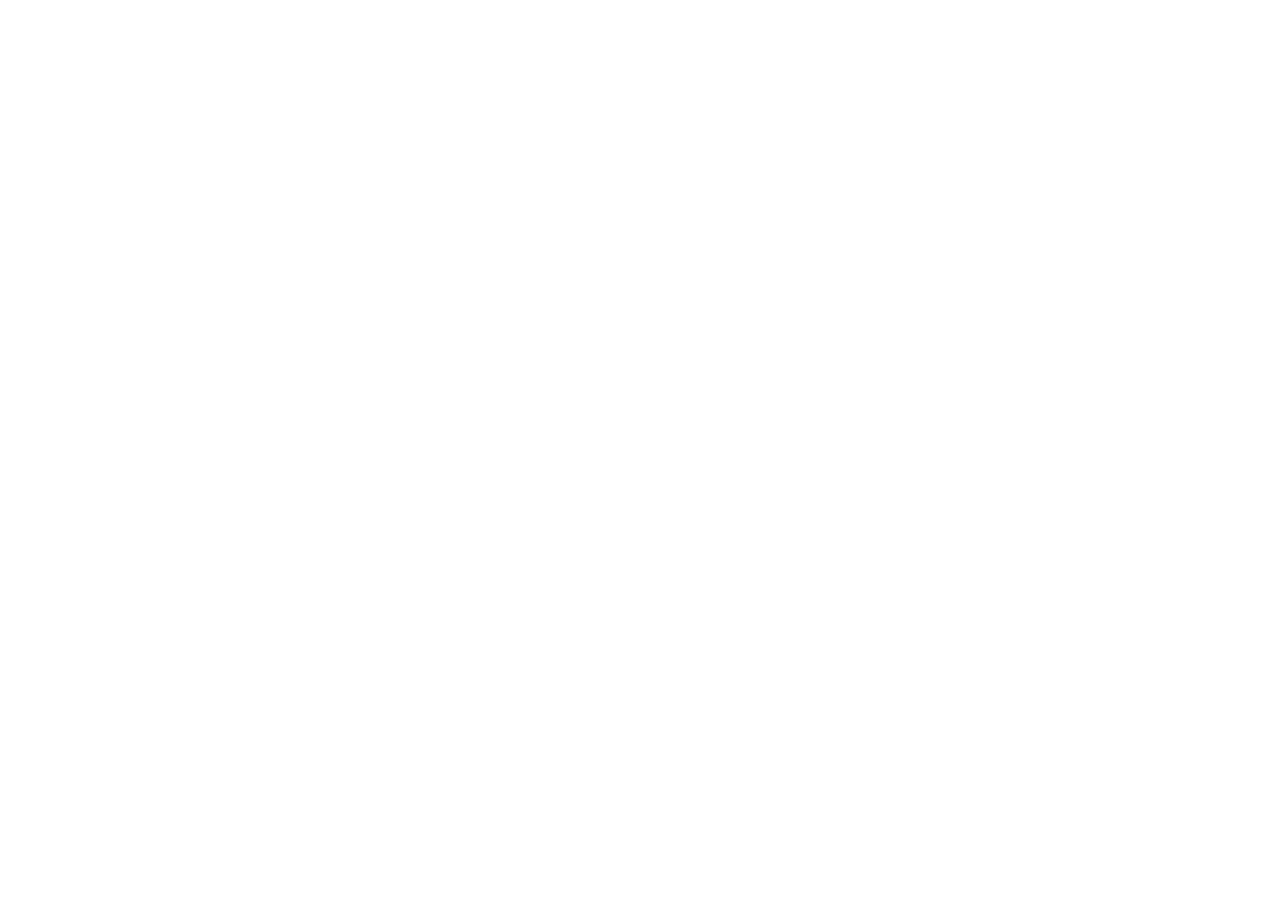
==== legacy-responsive-web-design/survey-form/index.html @ fd8c12ad "add Survey Form" ====
<!DOCTYPE html>
<html lang="en">
  <head>
    <meta charset="UTF-8" />
    <meta http-equiv="X-UA-Compatible" content="IE=edge" />
    <meta name="viewport" content="width=device-width, initial-scale=1.0" />
    <title>Survey Form</title>
  </head>
  <body>
    <script src="https://cdn.freecodecamp.org/testable-projects-fcc/v1/bundle.js"></script>
  </body>
</html>
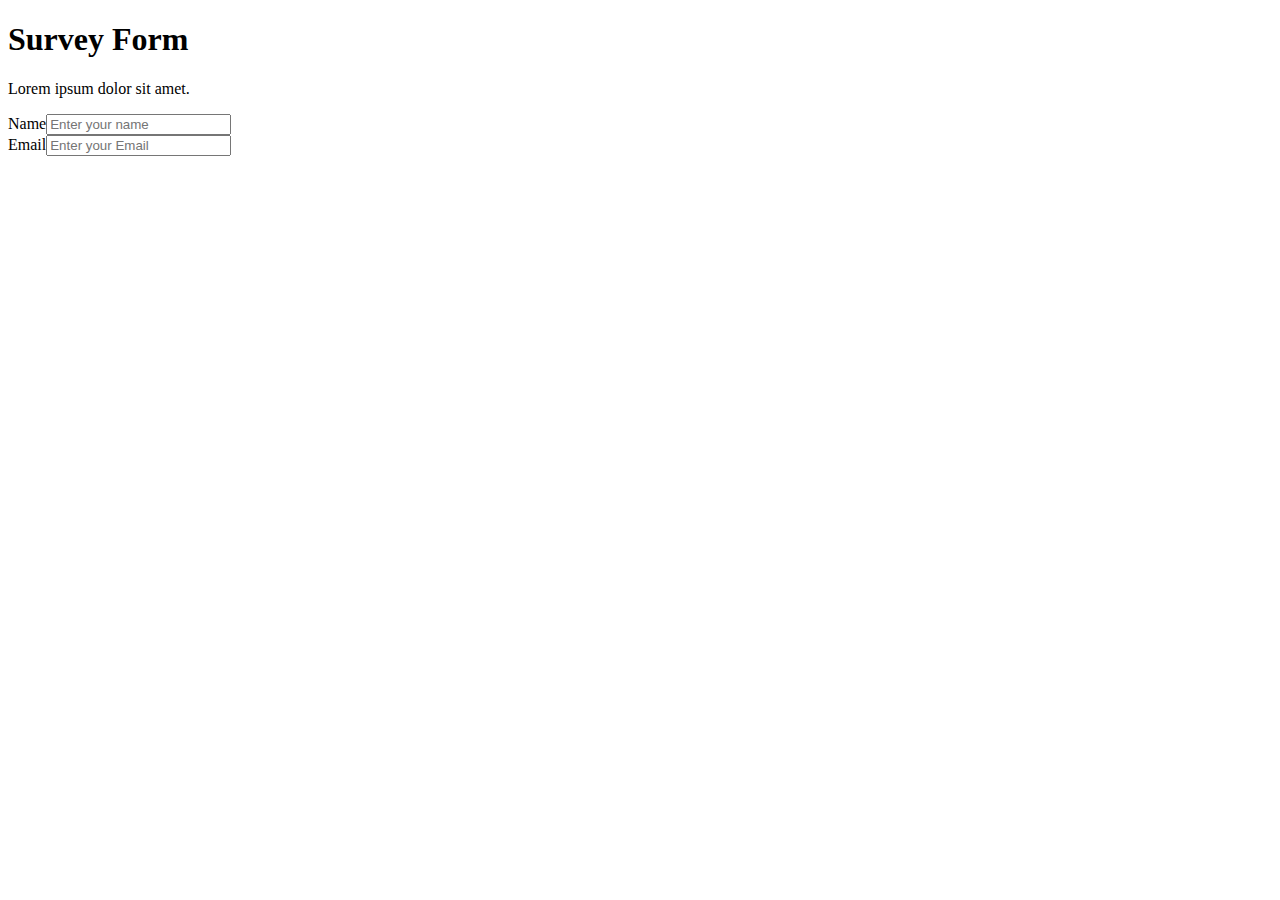
==== commit 6b25f066: "add HTML markup" ====
--- a/legacy-responsive-web-design/survey-form/index.html
+++ b/legacy-responsive-web-design/survey-form/index.html
@@ -7,6 +7,41 @@
     <title>Survey Form</title>
   </head>
   <body>
+    <div class="container">
+      <header class="header">
+        <h1 id="title">Survey Form</h1>
+        <p id="description">Lorem ipsum dolor sit amet.</p>
+      </header>
+      <form id="survey-form">
+        <div>
+          <label for="name" id="name-label">Name</label
+          ><input
+            type="text"
+            id="name"
+            name="name"
+            placeholder="Enter your name"
+            required=""
+          />
+        </div>
+        <div>
+          <label for="email" id="email-label">Email</label
+          ><input
+            type="email"
+            id="email"
+            name="email"
+            placeholder="Enter your Email"
+            required=""
+          />
+        </div>
+        <div></div>
+        <div></div>
+        <div></div>
+        <div></div>
+        <div></div>
+        <div></div>
+        <div></div>
+      </form>
+    </div>
     <script src="https://cdn.freecodecamp.org/testable-projects-fcc/v1/bundle.js"></script>
   </body>
 </html>
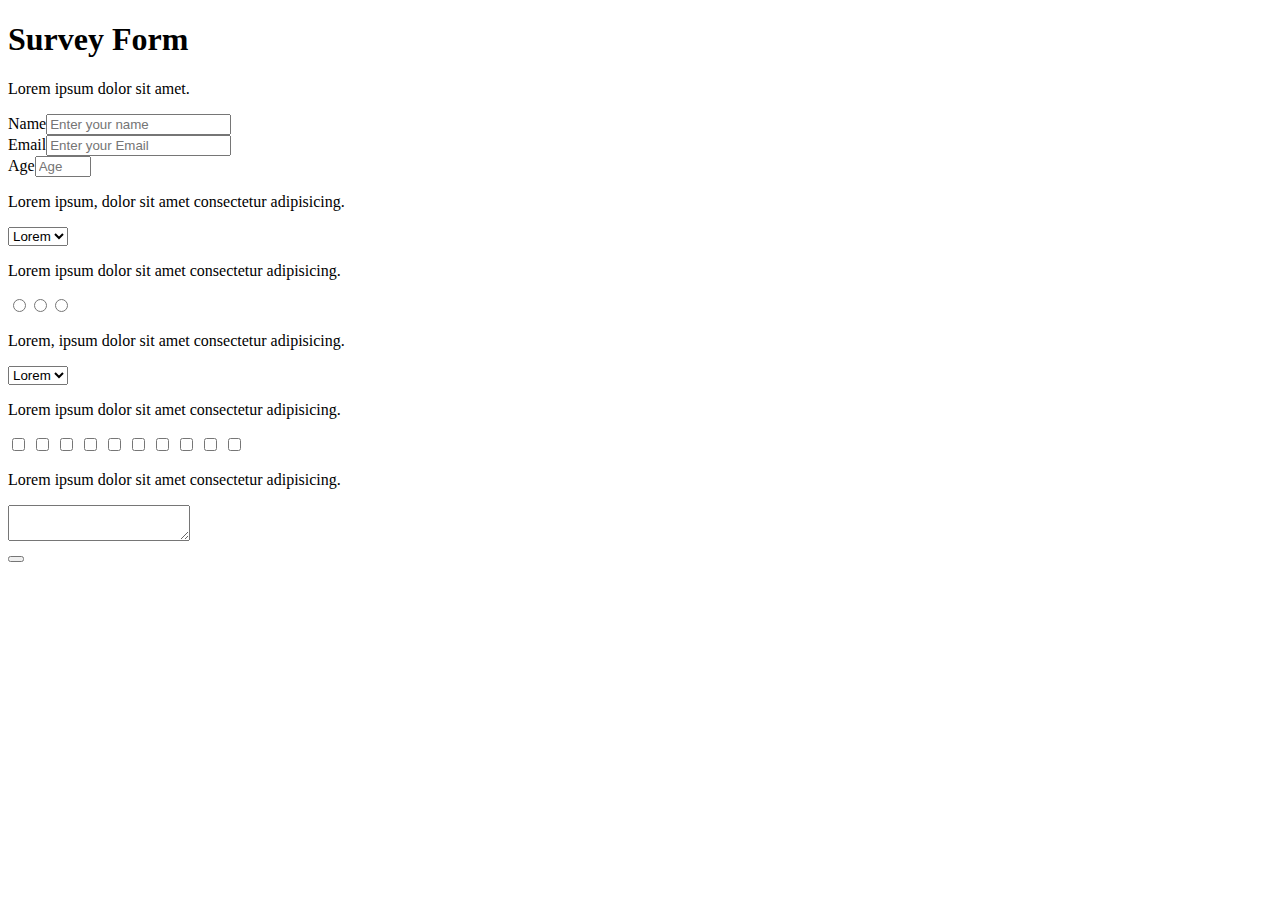
==== commit 3881a4c8: "update HTML markup" ====
--- a/legacy-responsive-web-design/survey-form/index.html
+++ b/legacy-responsive-web-design/survey-form/index.html
@@ -33,13 +33,61 @@
             required=""
           />
         </div>
-        <div></div>
-        <div></div>
-        <div></div>
-        <div></div>
-        <div></div>
-        <div></div>
-        <div></div>
+        <div>
+          <label for="number" id="number-label">Age</label
+          ><input
+            type="number"
+            id="number"
+            name="age"
+            min="10"
+            max="99"
+            placeholder="Age"
+          />
+        </div>
+        <div>
+          <p>Lorem ipsum, dolor sit amet consectetur adipisicing.</p>
+          <select name="role" id="dropdown" required="">
+            <option value="">Lorem</option>
+            <option value="">ipsum</option>
+            <option value="">dolor</option>
+            <option value="">sit</option>
+            <option value="">amet</option>
+          </select>
+        </div>
+        <div>
+          <p>Lorem ipsum dolor sit amet consectetur adipisicing.</p>
+          <label><input type="radio" /></label
+          ><label><input type="radio" /></label
+          ><label><input type="radio" /></label>
+        </div>
+        <div>
+          <p>Lorem, ipsum dolor sit amet consectetur adipisicing.</p>
+          <select name="" id="">
+            <option value="">Lorem</option>
+            <option value="">ipsum</option>
+            <option value="">dolor</option>
+            <option value="">sit</option>
+            <option value="">amet</option>
+          </select>
+        </div>
+        <div>
+          <p>Lorem ipsum dolor sit amet consectetur adipisicing.</p>
+          <label><input type="checkbox" /></label>
+          <label><input type="checkbox" /></label>
+          <label><input type="checkbox" /></label>
+          <label><input type="checkbox" /></label>
+          <label><input type="checkbox" /></label>
+          <label><input type="checkbox" /></label>
+          <label><input type="checkbox" /></label>
+          <label><input type="checkbox" /></label>
+          <label><input type="checkbox" /></label>
+          <label><input type="checkbox" /></label>
+        </div>
+        <div>
+          <p>Lorem ipsum dolor sit amet consectetur adipisicing.</p>
+          <textarea name="" id=""></textarea>
+        </div>
+        <div><button></button></div>
       </form>
     </div>
     <script src="https://cdn.freecodecamp.org/testable-projects-fcc/v1/bundle.js"></script>
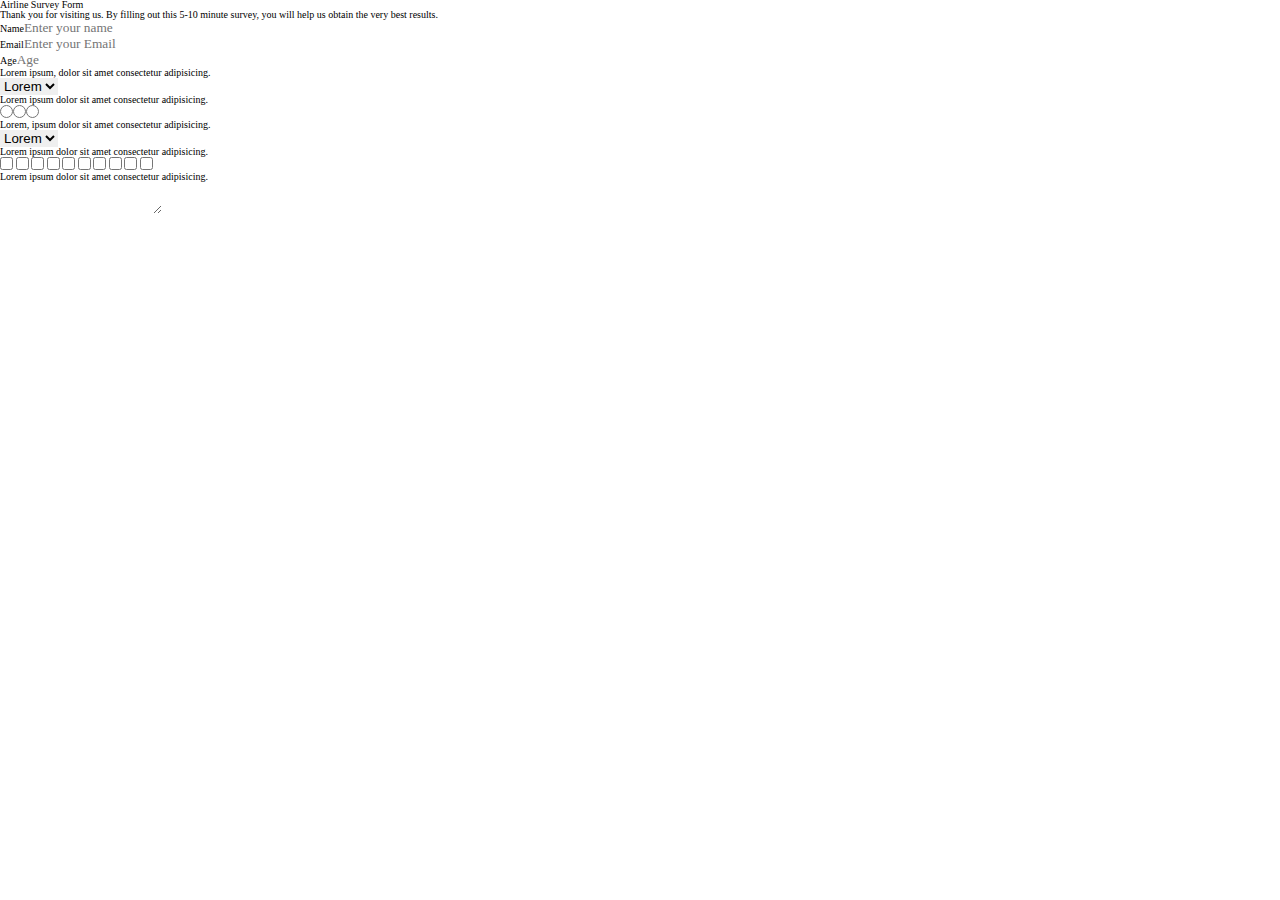
==== commit 1aced61a: "update HTML markup" ====
--- a/legacy-responsive-web-design/survey-form/index.html
+++ b/legacy-responsive-web-design/survey-form/index.html
@@ -4,13 +4,23 @@
     <meta charset="UTF-8" />
     <meta http-equiv="X-UA-Compatible" content="IE=edge" />
     <meta name="viewport" content="width=device-width, initial-scale=1.0" />
+    <link rel="stylesheet" href="style.css" />
+    <link rel="preconnect" href="https://fonts.googleapis.com" />
+    <link rel="preconnect" href="https://fonts.gstatic.com" crossorigin />
+    <link
+      href="https://fonts.googleapis.com/css2?family=Ubuntu&display=swap"
+      rel="stylesheet"
+    />
     <title>Survey Form</title>
   </head>
   <body>
     <div class="container">
       <header class="header">
-        <h1 id="title">Survey Form</h1>
-        <p id="description">Lorem ipsum dolor sit amet.</p>
+        <h1 id="title" class="text-center">Airline Survey Form</h1>
+        <p id="description" class="description text-center">
+          Thank you for visiting us. By filling out this 5-10 minute survey, you
+          will help us obtain the very best results.
+        </p>
       </header>
       <form id="survey-form">
         <div>
@@ -56,9 +66,9 @@
         </div>
         <div>
           <p>Lorem ipsum dolor sit amet consectetur adipisicing.</p>
-          <label><input type="radio" /></label
-          ><label><input type="radio" /></label
-          ><label><input type="radio" /></label>
+          <label><input name="lorem" type="radio" /></label
+          ><label><input name="lorem" type="radio" /></label
+          ><label><input name="lorem" type="radio" /></label>
         </div>
         <div>
           <p>Lorem, ipsum dolor sit amet consectetur adipisicing.</p>
@@ -72,16 +82,16 @@
         </div>
         <div>
           <p>Lorem ipsum dolor sit amet consectetur adipisicing.</p>
-          <label><input type="checkbox" /></label>
-          <label><input type="checkbox" /></label>
-          <label><input type="checkbox" /></label>
-          <label><input type="checkbox" /></label>
-          <label><input type="checkbox" /></label>
-          <label><input type="checkbox" /></label>
-          <label><input type="checkbox" /></label>
-          <label><input type="checkbox" /></label>
-          <label><input type="checkbox" /></label>
-          <label><input type="checkbox" /></label>
+          <label><input name="ipsum" type="checkbox" /></label>
+          <label><input name="ipsum" type="checkbox" /></label>
+          <label><input name="ipsum" type="checkbox" /></label>
+          <label><input name="ipsum" type="checkbox" /></label>
+          <label><input name="ipsum" type="checkbox" /></label>
+          <label><input name="ipsum" type="checkbox" /></label>
+          <label><input name="ipsum" type="checkbox" /></label>
+          <label><input name="ipsum" type="checkbox" /></label>
+          <label><input name="ipsum" type="checkbox" /></label>
+          <label><input name="ipsum" type="checkbox" /></label>
         </div>
         <div>
           <p>Lorem ipsum dolor sit amet consectetur adipisicing.</p>
--- a/legacy-responsive-web-design/survey-form/style.css
+++ b/legacy-responsive-web-design/survey-form/style.css
@@ -0,0 +1,89 @@
+/*-----Reset CSS-----*/
+* {
+    padding: 0;
+    margin: 0;
+    border: 0;
+}
+
+*,
+*:before,
+*:after {
+    -moz-box-sizing: border-box;
+    -webkit-box-sizing: border-box;
+    box-sizing: border-box;
+}
+
+:focus,
+:active {
+    outline: none;
+}
+
+a:focus,
+a:active {
+    outline: none;
+}
+
+nav,
+footer,
+header,
+aside {
+    display: block;
+}
+
+html,
+body {
+    height: 100%;
+    width: 100%;
+    line-height: 1;
+    font-size: 10px;
+    -ms-text-size-adjust: 100%;
+    -moz-text-size-adjust: 100%;
+    -webkit-text-size-adjust: 100%;
+}
+
+input,
+button,
+textarea {
+    font-family: inherit;
+}
+
+input::-ms-clear {
+    display: none;
+}
+
+button {
+    cursor: pointer;
+}
+
+button::-moz-focus-inner {
+    padding: 0;
+    border: 0;
+}
+
+a,
+a:visited {
+    text-decoration: none;
+}
+
+a:hover {
+    text-decoration: none;
+}
+
+ul li {
+    list-style: none;
+}
+
+img {
+    vertical-align: top;
+}
+
+h1,
+h2,
+h3,
+h4,
+h5,
+h6 {
+    font-size: inherit;
+    font-weight: 400;
+}
+/*-----End-----*/
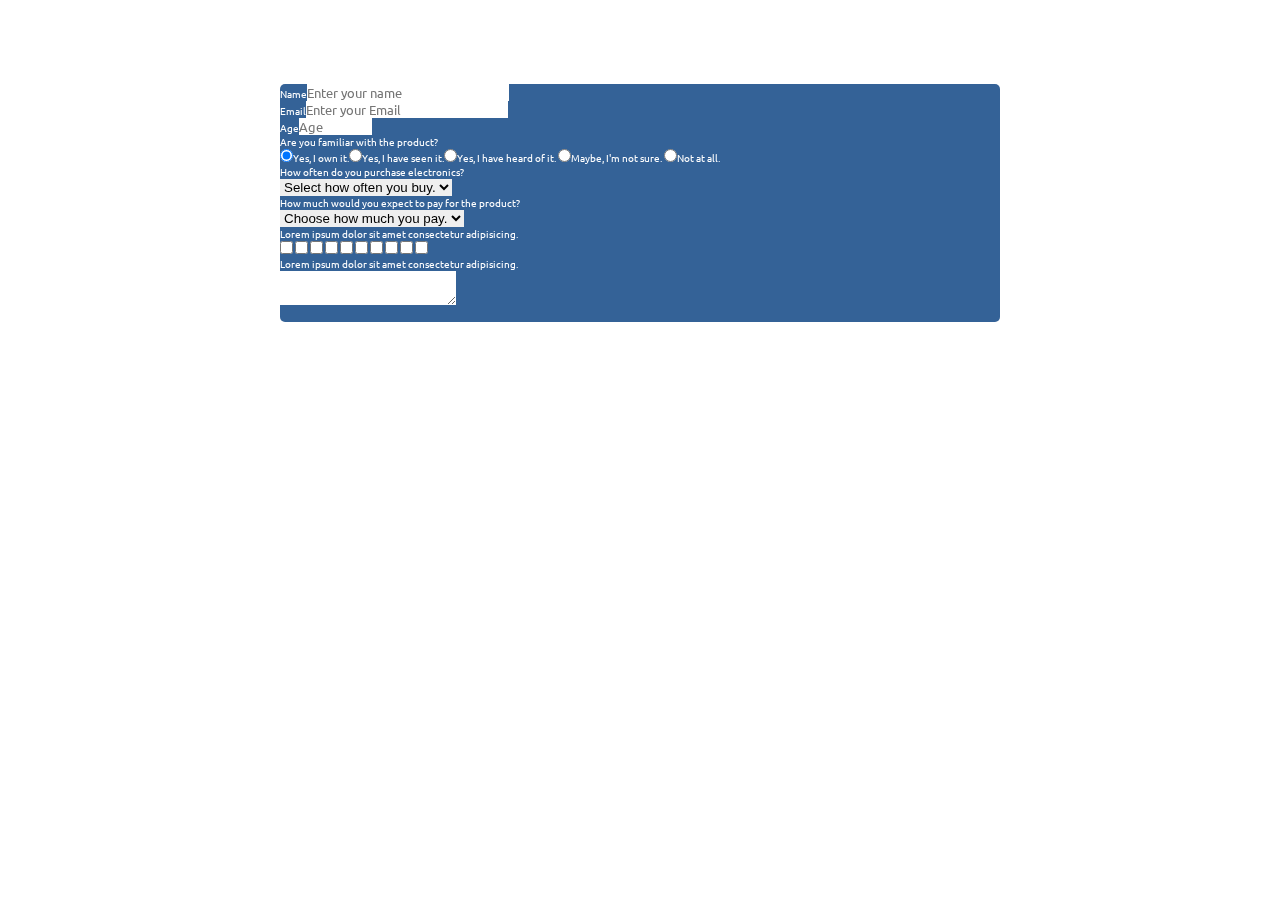
==== commit 3fd3bafc: "update HTML markup" ====
--- a/legacy-responsive-web-design/survey-form/index.html
+++ b/legacy-responsive-web-design/survey-form/index.html
@@ -16,10 +16,9 @@
   <body>
     <div class="container">
       <header class="header">
-        <h1 id="title" class="text-center">Airline Survey Form</h1>
+        <h1 id="title" class="text-center">Product Pricing Survey</h1>
         <p id="description" class="description text-center">
-          Thank you for visiting us. By filling out this 5-10 minute survey, you
-          will help us obtain the very best results.
+          Thanks for visiting us. Please complete the 5 minute survey.
         </p>
       </header>
       <form id="survey-form">
@@ -54,30 +53,31 @@
             placeholder="Age"
           />
         </div>
-        <div>
-          <p>Lorem ipsum, dolor sit amet consectetur adipisicing.</p>
-          <select name="role" id="dropdown" required="">
-            <option value="">Lorem</option>
-            <option value="">ipsum</option>
-            <option value="">dolor</option>
-            <option value="">sit</option>
-            <option value="">amet</option>
+        <div class="form-group">
+          <p>Are you familiar with the product?</p>
+          <label><input class="input-radio" name="product-familiar" value="own" type="radio" checked=""/>Yes, I own it.</label
+          ><label><input class="input-radio" name="product-familiar" value="saw" type="radio" />Yes, I have seen it.</label
+          ><label><input class="input-radio" name="product-familiar" value="heard" type="radio" />Yes, I have heard of it.</label>
+          <label><input class="input-radio" name="product-familiar" value="not-sure" type="radio" />Maybe, I'm not sure.</label>
+          <label><input class="input-radio" name="product-familiar" value="not" type="radio" />Not at all.</label>
+        </div>
+        <div class="form-group">
+          <p>How often do you purchase electronics?</p>
+          <select id="dropdown" class="form-input" name="shopping" required="">
+            <option disabled="" selected="" value="">Select how often you buy.</option>
+            <option value="weekly">Weekly</option>
+            <option value="monthly">Monthly</option>
+            <option value="several">Several times a year</option>
+            <option value="once">Once a year or less</option>
           </select>
         </div>
-        <div>
-          <p>Lorem ipsum dolor sit amet consectetur adipisicing.</p>
-          <label><input name="lorem" type="radio" /></label
-          ><label><input name="lorem" type="radio" /></label
-          ><label><input name="lorem" type="radio" /></label>
-        </div>
-        <div>
-          <p>Lorem, ipsum dolor sit amet consectetur adipisicing.</p>
-          <select name="" id="">
-            <option value="">Lorem</option>
-            <option value="">ipsum</option>
-            <option value="">dolor</option>
-            <option value="">sit</option>
-            <option value="">amet</option>
+        <div class="form-group">
+          <p>How much would you expect to pay for the product?</p>
+          <select id="costs" class="form-input" name="costs-product" required="">
+            <option disabled="" selected="" value="">Choose how much you pay.</option>
+            <option value="more-10">More than 10$</option>
+            <option value="more-100">More than 100$</option>
+            <option value="more-1000">More than 1000$</option>
           </select>
         </div>
         <div>
--- a/legacy-responsive-web-design/survey-form/style.css
+++ b/legacy-responsive-web-design/survey-form/style.css
@@ -87,3 +87,52 @@
     font-weight: 400;
 }
 /*-----End-----*/
+body {
+    position: fixed;
+    top: 0;
+    left: 0;
+    width: 100%;
+    height: 100%;
+    background-image: url(https://wallpaperaccess.com/full/52279.jpg);
+    background-size: cover;
+    background-repeat: no-repeat;
+    background-position: center;
+    color: #fff;
+    font-family: 'Ubuntu', sans-serif;
+    font-size: 10px;
+    font-weight: 400;
+    line-height: 1.4;
+    z-index: -1;
+}
+
+@media (min-width: 768px) {
+    .container {
+        max-width: 720px;
+    }
+}
+
+.container {
+    width: 100%;
+    margin: 0 auto;
+}
+
+.header {
+
+}
+
+.text-center {
+    text-align: center;
+}
+
+h1 {
+    font-size: 4rem;
+}
+
+.description {
+    font-size: 2rem;
+}
+
+form {
+    background: rgba(1, 59, 125, 0.8);
+    border-radius: 0.5rem;
+}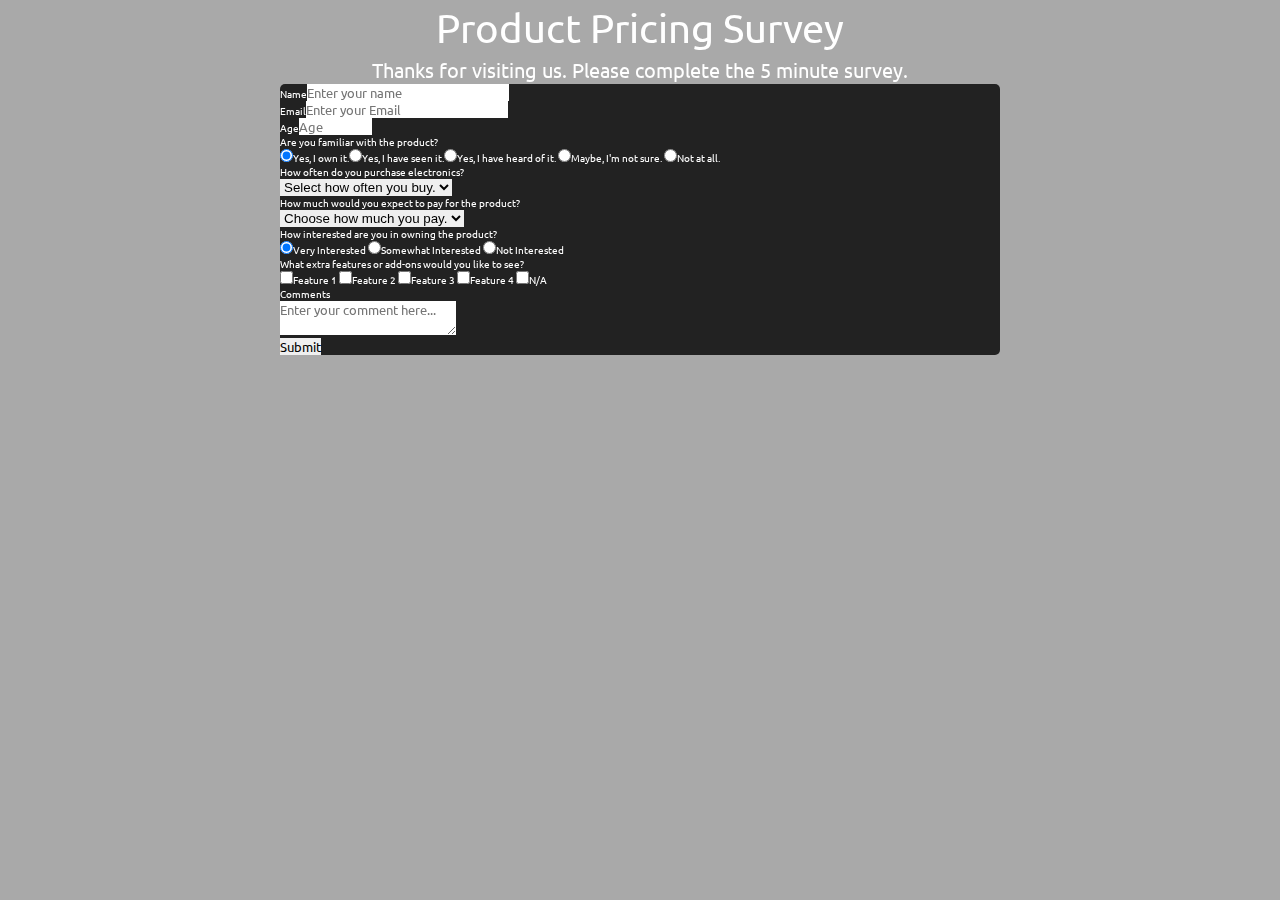
==== commit de8f4362: "completed HTML markup" ====
--- a/legacy-responsive-web-design/survey-form/index.html
+++ b/legacy-responsive-web-design/survey-form/index.html
@@ -80,24 +80,27 @@
             <option value="more-1000">More than 1000$</option>
           </select>
         </div>
-        <div>
-          <p>Lorem ipsum dolor sit amet consectetur adipisicing.</p>
-          <label><input name="ipsum" type="checkbox" /></label>
-          <label><input name="ipsum" type="checkbox" /></label>
-          <label><input name="ipsum" type="checkbox" /></label>
-          <label><input name="ipsum" type="checkbox" /></label>
-          <label><input name="ipsum" type="checkbox" /></label>
-          <label><input name="ipsum" type="checkbox" /></label>
-          <label><input name="ipsum" type="checkbox" /></label>
-          <label><input name="ipsum" type="checkbox" /></label>
-          <label><input name="ipsum" type="checkbox" /></label>
-          <label><input name="ipsum" type="checkbox" /></label>
+        <div class="form-group">
+          <p>How interested are you in owning the product?</p>
+          <label><input class="input-radio" name="interests-product" value="very" type="radio" checked=""/>Very Interested</label>
+          <label><input class="input-radio" name="interests-product" value="some" type="radio"/>Somewhat Interested</label>
+          <label><input class="input-radio" name="interests-product" value="not" type="radio"/>Not Interested</label>
         </div>
-        <div>
-          <p>Lorem ipsum dolor sit amet consectetur adipisicing.</p>
-          <textarea name="" id=""></textarea>
+        <div class="form-group">
+          <p>What extra features or add-ons would you like to see?</p>
+          <label><input class="input-checkbox" name="prefer" value="feature-1" type="checkbox" />Feature 1</label>
+          <label><input class="input-checkbox" name="prefer" value="feature-2" type="checkbox" />Feature 2</label>
+          <label><input class="input-checkbox" name="prefer" value="feature-3" type="checkbox" />Feature 3</label>
+          <label><input class="input-checkbox" name="prefer" value="feature-4" type="checkbox" />Feature 4</label>
+          <label><input class="input-checkbox" name="prefer" value="none" type="checkbox" />N/A</label>
         </div>
-        <div><button></button></div>
+        <div class="form-group">
+          <p>Comments</p>
+          <textarea id="comments" class="input-textarea" name="comments" placeholder="Enter your comment here..."></textarea>
+        </div>
+        <div class="form-group">
+          <button id="submit" class="submit-button" type="submit">Submit</button>
+        </div>
       </form>
     </div>
     <script src="https://cdn.freecodecamp.org/testable-projects-fcc/v1/bundle.js"></script>
--- a/legacy-responsive-web-design/survey-form/style.css
+++ b/legacy-responsive-web-design/survey-form/style.css
@@ -93,7 +93,7 @@
     left: 0;
     width: 100%;
     height: 100%;
-    background-image: url(https://wallpaperaccess.com/full/52279.jpg);
+    background-color: #a9a9a9;
     background-size: cover;
     background-repeat: no-repeat;
     background-position: center;
@@ -133,6 +133,6 @@
 }
 
 form {
-    background: rgba(1, 59, 125, 0.8);
+    background: rgba(0, 0, 0, 0.8);
     border-radius: 0.5rem;
 }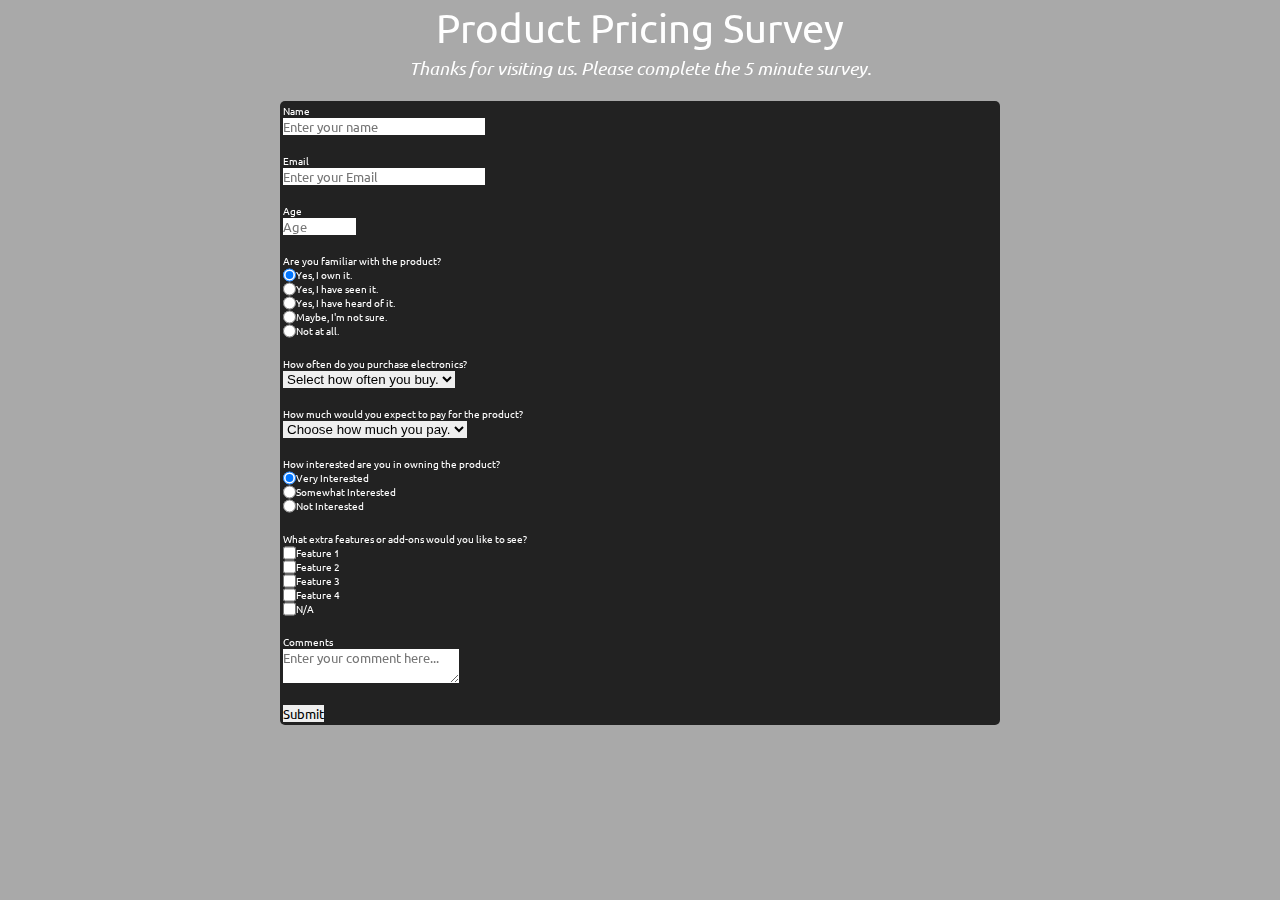
==== commit 47184148: "add class form-input" ====
--- a/legacy-responsive-web-design/survey-form/index.html
+++ b/legacy-responsive-web-design/survey-form/index.html
@@ -22,31 +22,34 @@
         </p>
       </header>
       <form id="survey-form">
-        <div>
+        <div class="form-group">
           <label for="name" id="name-label">Name</label
           ><input
+            id="name"
+            class="form-input"
             type="text"
-            id="name"
             name="name"
             placeholder="Enter your name"
             required=""
           />
         </div>
-        <div>
+        <div class="form-group">
           <label for="email" id="email-label">Email</label
           ><input
+            id="email"
+            class="form-input"
             type="email"
-            id="email"
             name="email"
             placeholder="Enter your Email"
             required=""
           />
         </div>
-        <div>
+        <div class="form-group">
           <label for="number" id="number-label">Age</label
           ><input
+            id="number"
+            class="form-input"
             type="number"
-            id="number"
             name="age"
             min="10"
             max="99"
--- a/legacy-responsive-web-design/survey-form/style.css
+++ b/legacy-responsive-web-design/survey-form/style.css
@@ -117,7 +117,17 @@
 }
 
 .header {
+    margin-bottom: 2rem;
+}
 
+form {
+    background: rgba(0, 0, 0, 0.8);
+    border-radius: 0.5rem;
+}
+
+.form-group {
+    margin: 0 auto 1.3rem auto;
+    padding: 0.3rem;
 }
 
 .text-center {
@@ -129,10 +139,10 @@
 }
 
 .description {
-    font-size: 2rem;
+    font-size: 1.8rem;
+    font-style: italic;
 }
 
-form {
-    background: rgba(0, 0, 0, 0.8);
-    border-radius: 0.5rem;
-}+label {
+    display: flex;
+}
